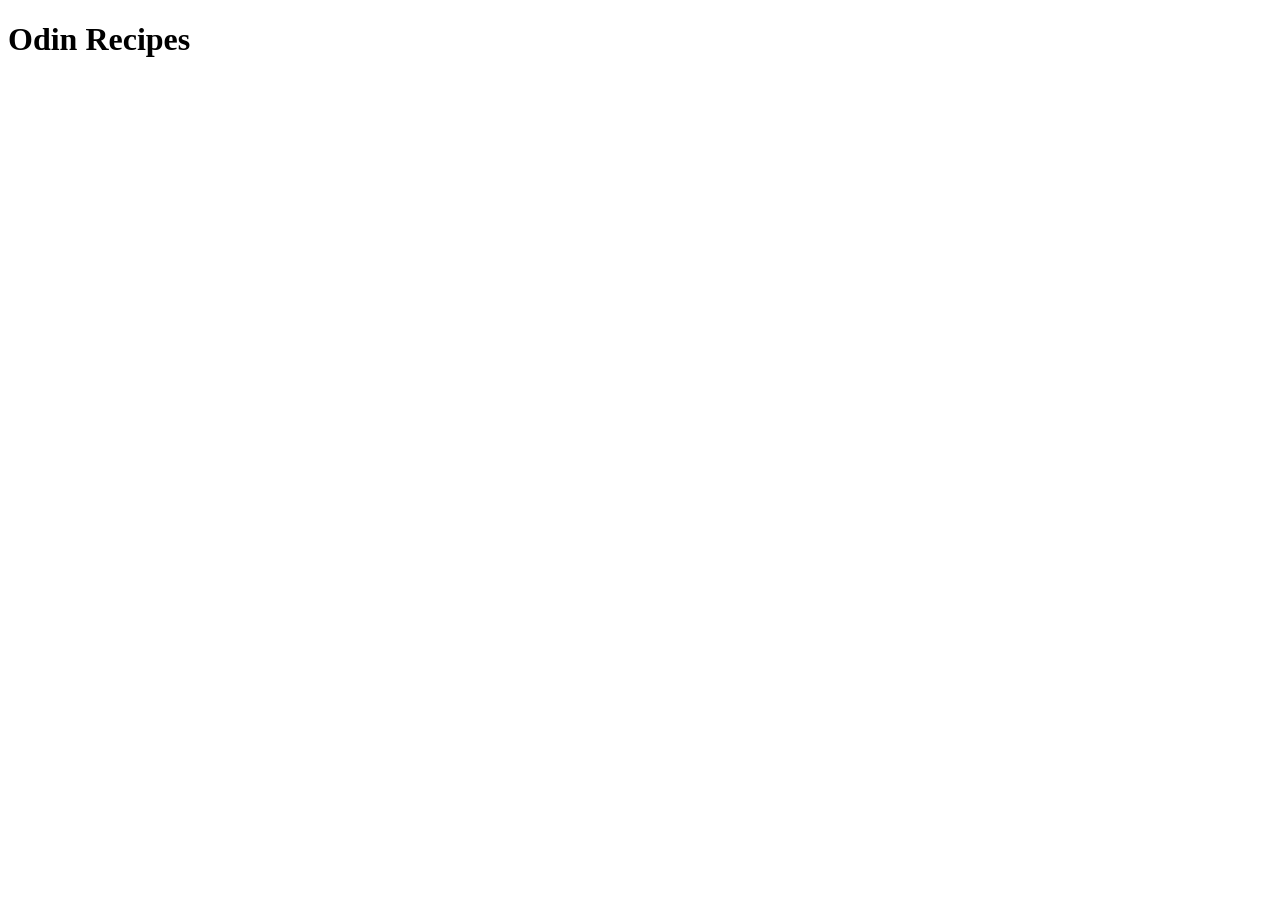
==== index.html @ f9491d3b "Add A Heading To index.html Now the page has a proper heading" ====
<!DOCTYPE html>
<html lang="en">
<head>
    <meta charset="UTF-8">
    <meta name="viewport" content="width=device-width, initial-scale=1.0">
    <title>Odin Recipes</title>
</head>
<body>
    <h1>Odin Recipes</h1>
</body>
</html>
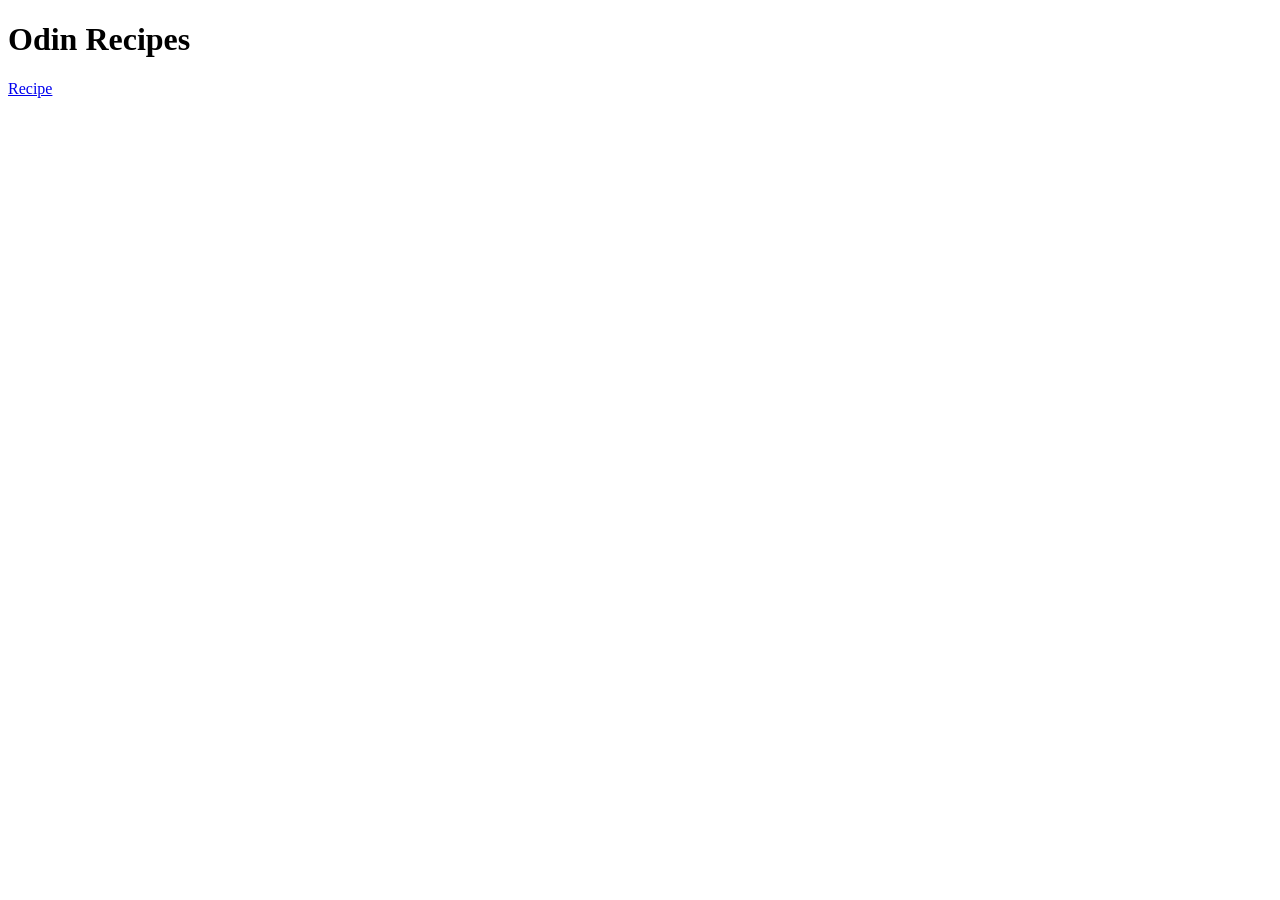
==== commit 09543429: "Add a link to recipes page User will be able to go from index.html to recipes.html" ====
--- a/index.html
+++ b/index.html
@@ -7,5 +7,6 @@
 </head>
 <body>
     <h1>Odin Recipes</h1>
+    <a href="./recipes/lasagna.html">Recipe</a>
 </body>
 </html>         
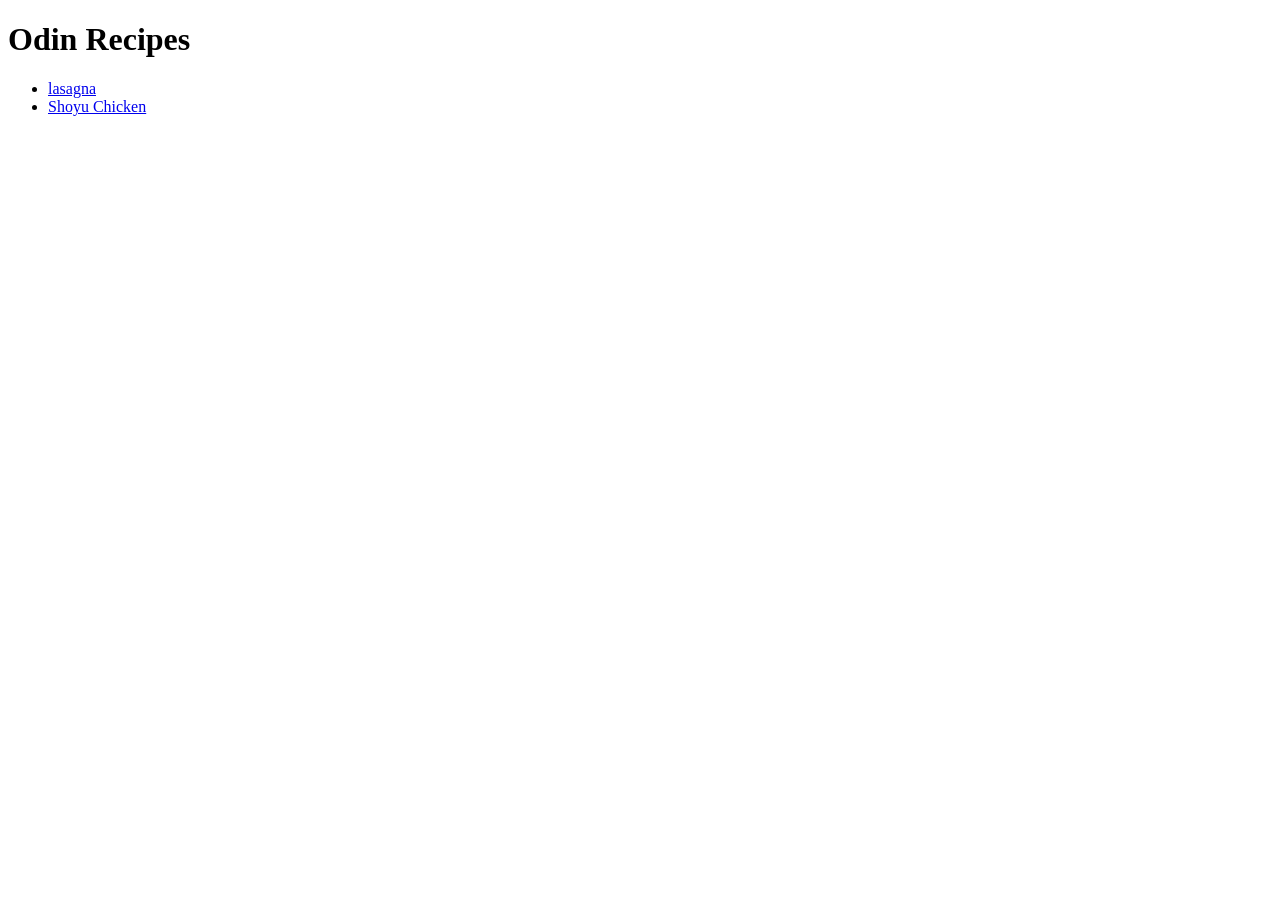
==== commit c9f8813c: "Create Shoyu Chicken Recipe Added images as well as content on the shoyu Chicken Page" ====
--- a/index.html
+++ b/index.html
@@ -7,6 +7,11 @@
 </head>
 <body>
     <h1>Odin Recipes</h1>
-    <a href="./recipes/lasagna.html">Recipe</a>
+    <ul>
+    <li><a href="./recipes/lasagna.html">lasagna</a></li>
+    <li><a href="./recipes/shoyu-chicken.html">Shoyu Chicken</a></li>
+
+    
+    </ul>
 </body>
 </html>         
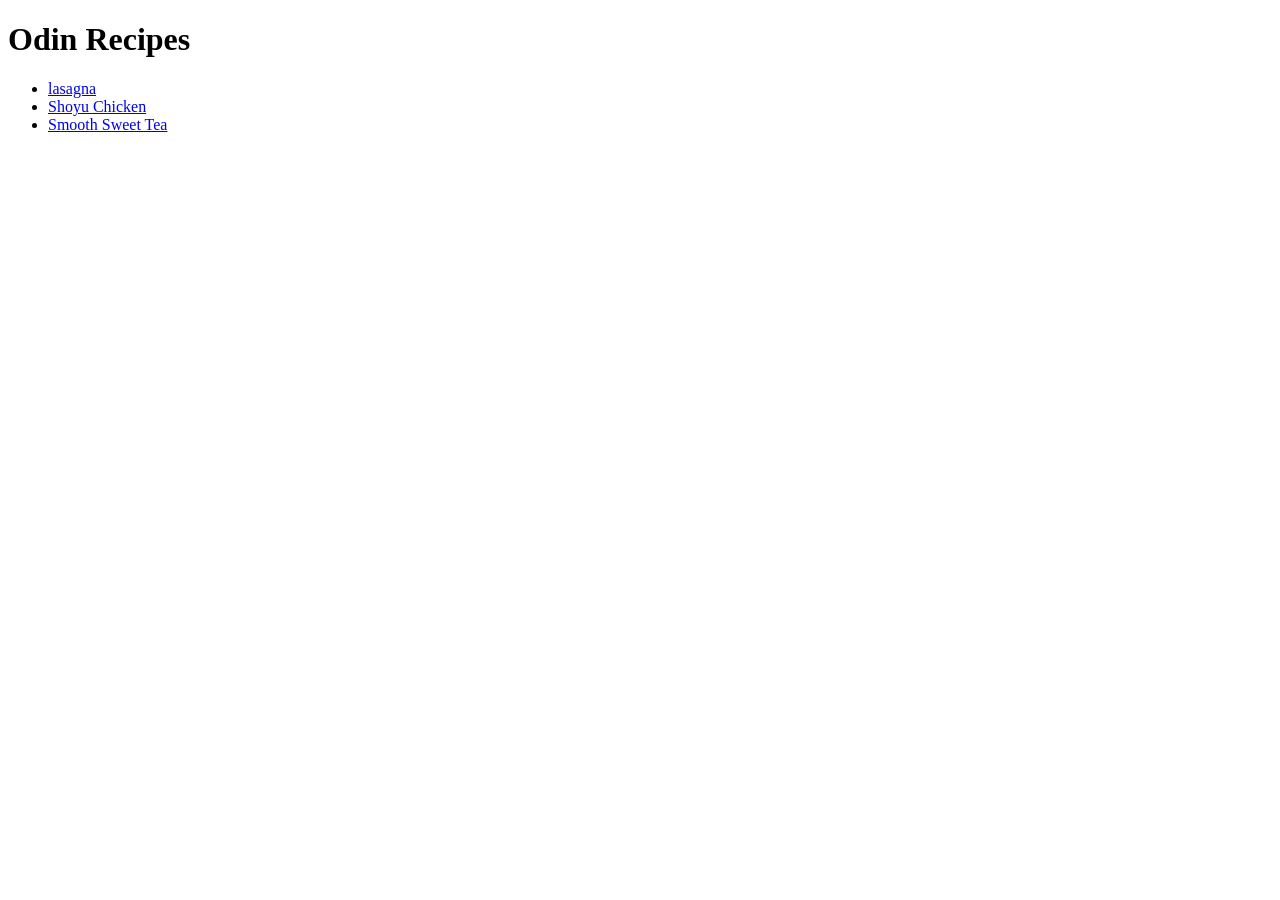
==== commit 838db2c5: "Create Smooth Sweet tea page Add everything in the smooth sweet tea page and refer it back to home" ====
--- a/index.html
+++ b/index.html
@@ -10,6 +10,7 @@
     <ul>
     <li><a href="./recipes/lasagna.html">lasagna</a></li>
     <li><a href="./recipes/shoyu-chicken.html">Shoyu Chicken</a></li>
+    <li><a href="./recipes/smooth-sweet-tea.html">Smooth Sweet Tea</a></li>
 
     
     </ul>
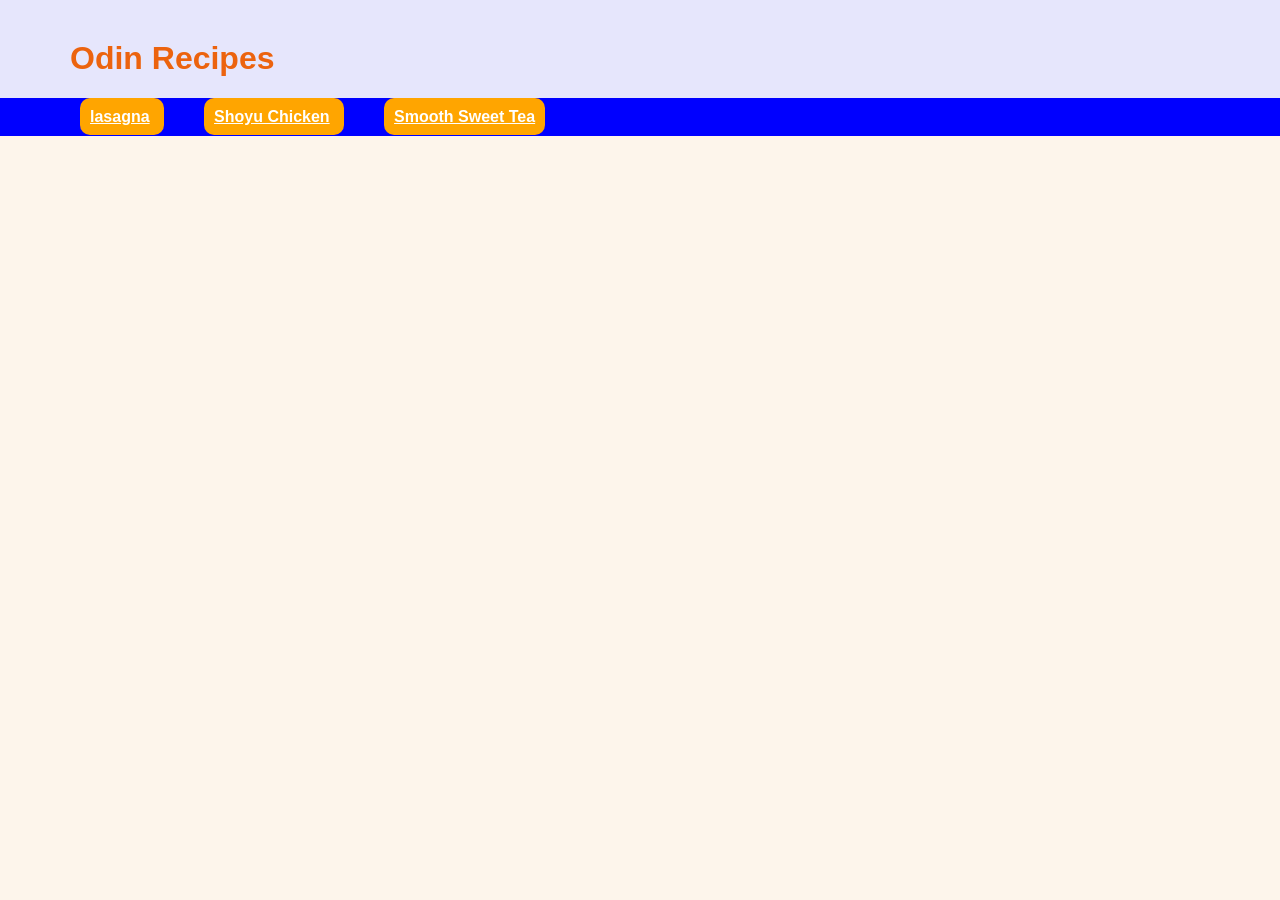
==== commit 5715e135: "Stylize Web Pages all the elements are stylized using box model border-box is used to make the proce" ====
--- a/index.html
+++ b/index.html
@@ -1,18 +1,26 @@
-<!DOCTYPE html>
+<!doctype html>
 <html lang="en">
-<head>
-    <meta charset="UTF-8">
-    <meta name="viewport" content="width=device-width, initial-scale=1.0">
+  <head>
+    <meta charset="UTF-8" />
+    <meta name="viewport" content="width=device-width, initial-scale=1.0" />
     <title>Odin Recipes</title>
-</head>
-<body>
-    <h1>Odin Recipes</h1>
-    <ul>
-    <li><a href="./recipes/lasagna.html">lasagna</a></li>
-    <li><a href="./recipes/shoyu-chicken.html">Shoyu Chicken</a></li>
-    <li><a href="./recipes/smooth-sweet-tea.html">Smooth Sweet Tea</a></li>
+    <link rel="stylesheet" href="style.css" />
+  </head>
+  <body>
+    <div class="nav">
+      <h1 class="odin">Odin Recipes</h1>
 
-    
-    </ul>
-</body>
-</html>         +      <ul class="main">
+        <li class="home">
+          <a href="./recipes/lasagna.html">lasagna</a>
+        </li>
+        <li class="home">
+          <a href="./recipes/shoyu-chicken.html">Shoyu Chicken</a>
+        </li>
+        <li class="home">
+          <a href="./recipes/smooth-sweet-tea.html">Smooth Sweet Tea</a>
+        </li>
+      </ul>
+    </div>
+  </body>
+</html>
--- a/style.css
+++ b/style.css
@@ -0,0 +1,104 @@
+* {
+  font-family: Arial, Helvetica, sans-serif;
+  box-sizing: border-box;
+}
+body {
+  background-color: rgb(253, 245, 235);
+  margin: 0;
+}
+.recipe-head {
+  width: auto;
+  height: 60px;
+  padding-top: 10px;
+  padding-left: 60px;
+  margin-top: 40px;
+  background-color: orange;
+}
+
+.odin {
+  color: rgb(236, 99, 14);
+  margin-top: 0;
+  margin-left: 70px;
+  padding-top: 40px;
+}
+.home {
+  display: inline;
+  font-weight: 900;
+  padding: 10px;
+  font-size: 1rem;
+  margin: 20px;
+  background-color: orange;
+}
+a {
+  color: white;
+}
+.main {
+  padding: 10px;
+  padding-left: 60px;
+  background-color: blue;
+}
+.nav {
+  background-color: rgb(230, 230, 252);
+}
+
+.image {
+  border-radius: 5%;
+  margin-left: 60px;
+  width: 700px;
+  height: auto;
+  margin-top: 20px;
+}
+.recipe-sec {
+  margin-left: 60px;
+  font-style: italic;
+  margin-top: 20px;
+}
+.para {
+  color: rgb(25, 25, 25);
+  margin-left: 60px;
+  margin-right: 800px;
+}
+.third {
+  background-color: powderblue;
+  width: auto;
+  height: auto;
+  color: rgb(122, 0, 0);
+  padding: 5px;
+  padding-left: 60px;
+}
+
+ol li {
+  background-color: rgb(224, 255, 245);
+  margin-bottom: 30px;
+  padding: 20px;
+  margin-left: 30px;
+  color: rgb(70, 0, 96);
+  border-radius: 10px;
+  width: auto;
+  height: auto;
+  max-width: 800px;
+  border: auto;
+  padding-right: auto;
+}
+ul li {
+  background-color: rgb(224, 255, 245);
+  margin-bottom: 20px;
+  max-width: 200px;
+  margin-left: 30px;
+  color: rgb(70, 0, 96);
+  border-radius: 10px;
+  border: 0;
+  width: auto;
+  height: auto;
+  padding: 20px;
+}
+.back {
+  background-color: blue;
+  width: 50px;
+  height: 50px;
+  padding: 10px;
+  margin-bottom: 100px;
+  margin-top: 60px;
+  margin-right: auto;
+  border-radius: 10px;
+}
